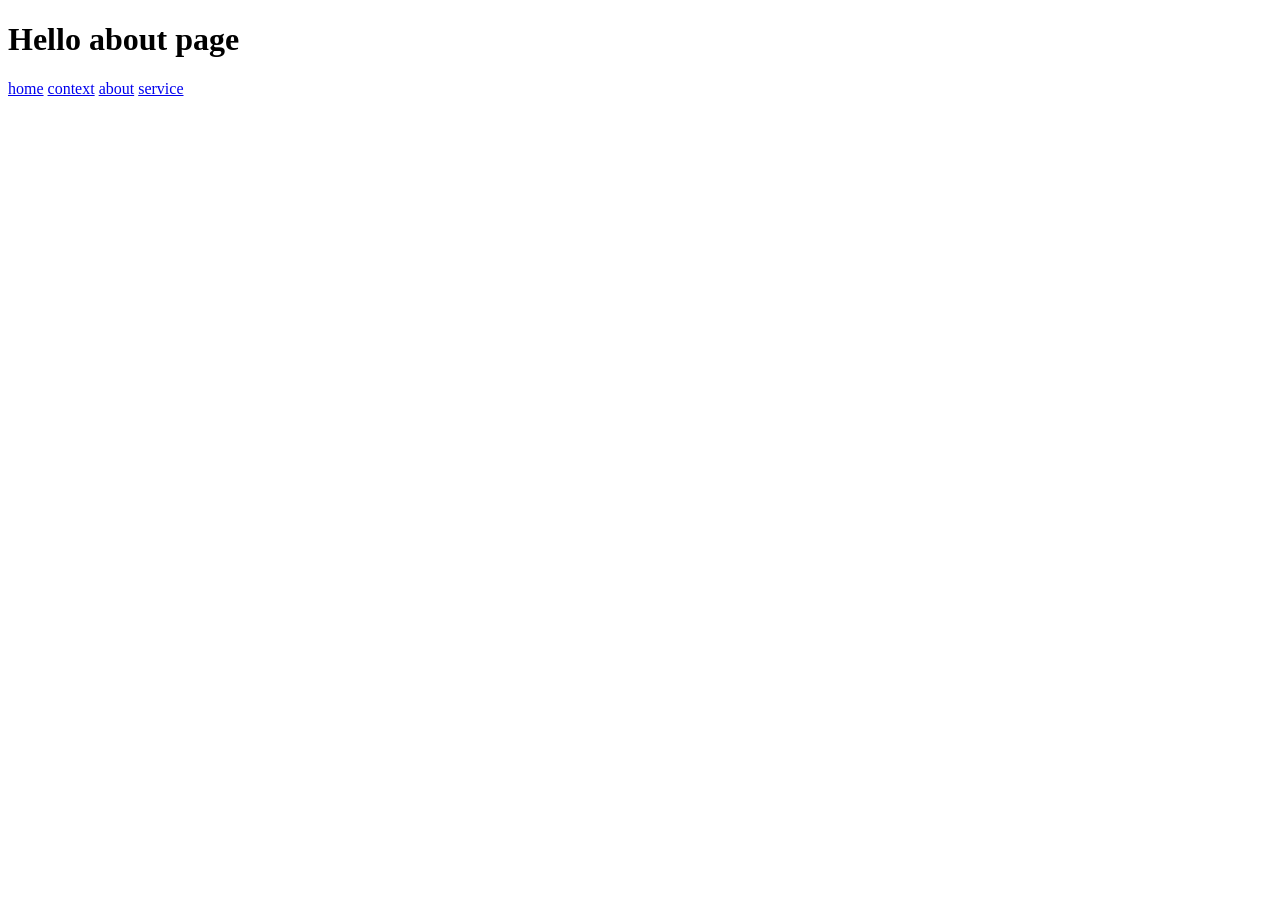
==== about.html @ eb30c2ab "initial message" ====
<!DOCTYPE html>
<html lang="en">
<head>
    <meta charset="UTF-8">
    <meta name="viewport" content="width=device-width, initial-scale=1.0">
    <title>Document</title>
</head>
<body>
    <h1>Hello about page</h1>
    <a href="index.html">home</a>
    <a href="context.html">context</a>
    <a href="about.html">about</a>
    <a href="service.html">service</a>
</body>
</html>
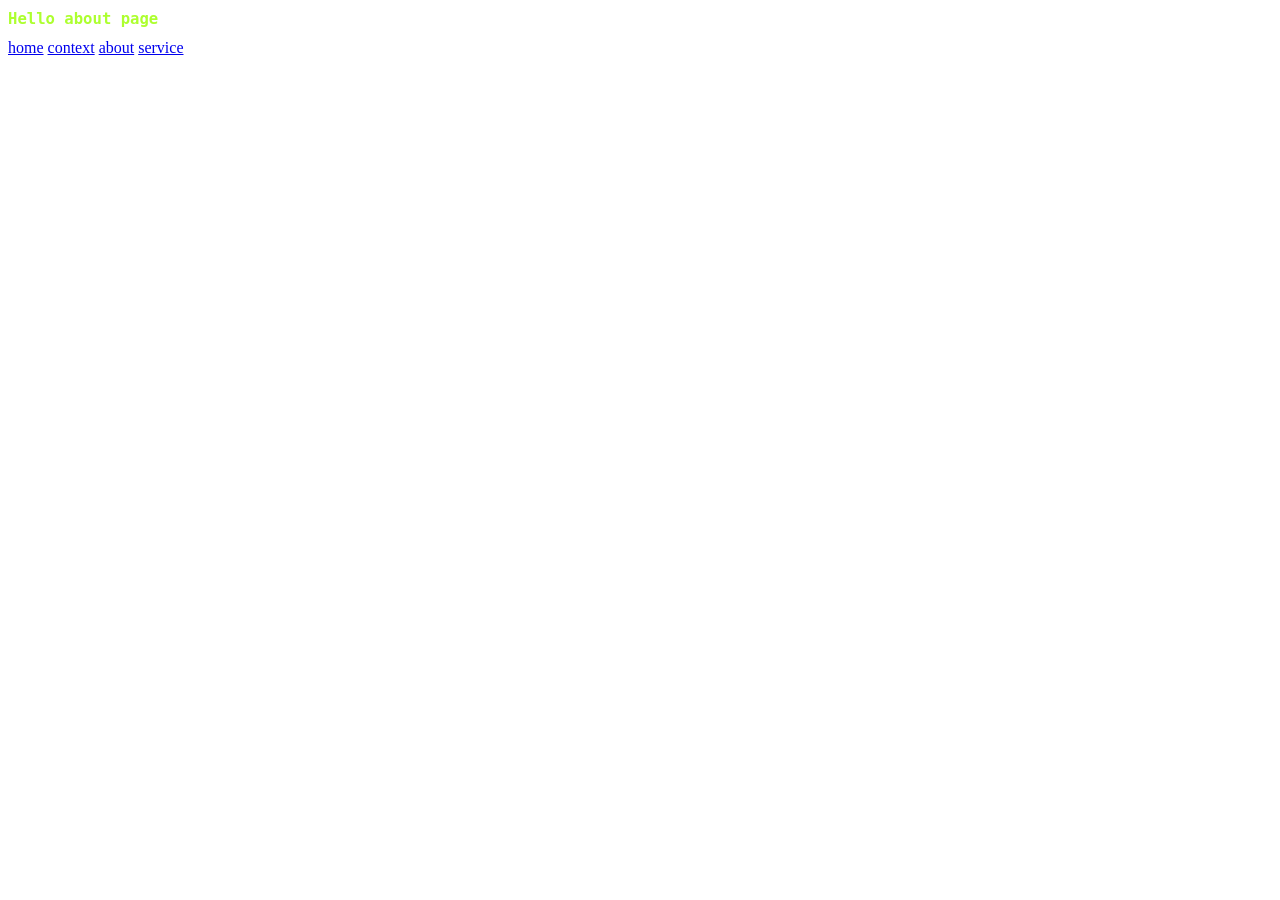
==== commit fcdd6156: "initial message" ====
--- a/about.html
+++ b/about.html
@@ -4,6 +4,7 @@
     <meta charset="UTF-8">
     <meta name="viewport" content="width=device-width, initial-scale=1.0">
     <title>Document</title>
+    <link rel="stylesheet" href="style.css">
 </head>
 <body>
     <h1>Hello about page</h1>
--- a/style.css
+++ b/style.css
@@ -0,0 +1,5 @@
+h1 {
+    color:greenyellow;
+    font-size:larger;
+    font-family:monospace;
+}
